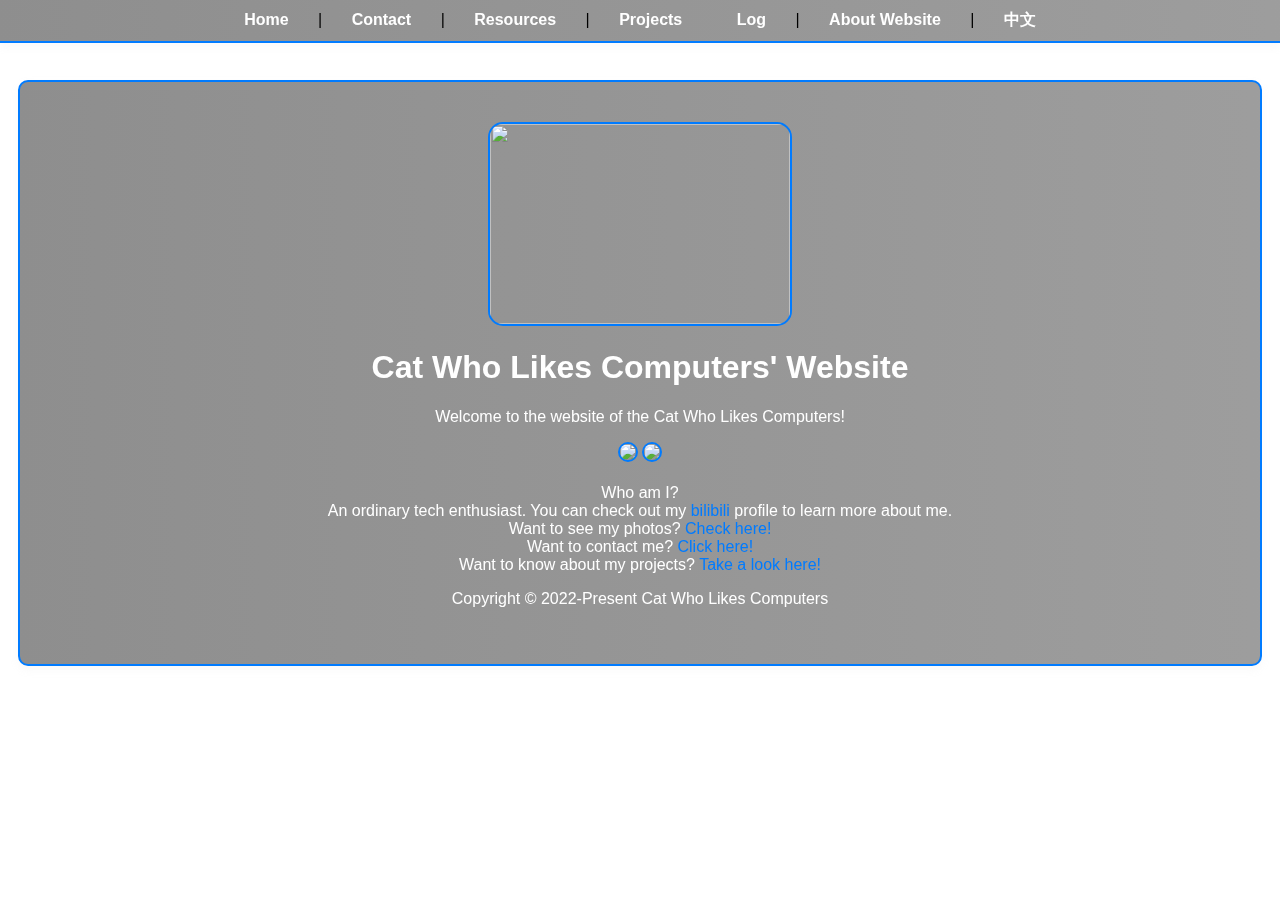
==== index-en.html @ 93a50c80 "Changes to be committed: 	modified:   data/js.js 	modified:   data/note.txt 	new file:   index-en.ht" ====
<!--
[https://github.com/xhdndmm/web]
[https://xhdndmm.cn/]
--> 

<!doctype html>
<html lang="en">
<head>
    <meta charset="utf-8">
    <title>Cat Who Likes Computers' Website</title>
    <link rel="stylesheet" href="./data/css.css" />
    <script src="./data/js.js"></script>
    <link href="https://cdn.jsdelivr.net/npm/aos@2.3.4/dist/aos.css" rel="stylesheet">
    <script src="https://cdn.jsdelivr.net/npm/aos@2.3.4/dist/aos.js"></script>
    <meta name="keywords" content="Cat Who Likes Computers,xhdndmm,Resource Library,MC Server,miaobox,Toolbox,Chatroom,Resource Site,mc-server,chat,chatroom,minecraft-server,toolbox,downloader,resources">
    <meta name="description" content="Cat Who Likes Computers' Website">    
</head>

<body>
    <!--nav bar-->
    <nav data-aos="fade-down" class="navbar">
        <a href="#home">Home</a> |
        <a href="#contact">Contact</a> |
        <a href="#resources">Resources</a> |
        <div class="dropdown">
            <a href="#projects">Projects</a>
            <div class="dropdown-content">
                <a href="#projects-chatroom">Chatroom</a>
                <a href="#projects-mc-server">MC Server</a>
                <a href="#projects-miaobox">miaobox Downloader</a>
                <a href="#projects-sf-linux">SF-LINUX</a>
                <a href="#projects-toolbox">Toolbox</a>
                <a href="#projects-resources">Resource Site</a>
            </div>
        </div>
        <a href="#log">Log</a> |
        <a href="#about-web">About Website</a> |
        <a href="./index.html" target="_blank">中文</a>
    </nav>

    <div class="center" data-aos="fade-up">
        
        <!--Home-->
        <div id="home" class="section" data-aos="fade-up" data-section="home">
            <img src="./data/logo.jpg" width="300" height="200" class="shake" loading="lazy"/>
            <h1>Cat Who Likes Computers' Website</h1>
            <p>Welcome to the website of the Cat Who Likes Computers!</p>
            <p>
                <img src="https://skillicons.dev/icons?i=bash,blender,cloudflare,debian,git,github" loading="lazy"/>
                <img src="https://skillicons.dev/icons?i=linux,ps,pr,py,vscode,windows" loading="lazy"/>
                <br>
                <br>
                Who am I?
                <br>
                An ordinary tech enthusiast. You can check out my <a href="https://space.bilibili.com/3546576966388461">bilibili</a> profile to learn more about me.
                <br>
                Want to see my photos? <a href="#resources">Check here!</a>
                <br>
                Want to contact me? <a href="#contact">Click here!</a> 
                <br>
                Want to know about my projects? <a href="#projects">Take a look here!</a>
            </p>
            <p>Copyright © 2022-Present Cat Who Likes Computers</p>
        </div>

        <!--Contact-->
        <div id="contact" class="section" data-aos="fade-up" data-section="contact">
            <h1>Contact</h1>
            <a href="https://space.bilibili.com/3546576966388461">bilibili</a> |
            <a href="https://t.me/xhdndmm">Telegram</a> |
            <a href="https://t.me/xhdndmmpd">Telegram Channel</a> |
            <a href="https://github.com/xhdndmm">GitHub</a>
            <p>WeChat ID: xhdndmm (please mention your purpose)</p>
            <p>Cat's Email: zhangzx1149@outlook.com</p>
            <p>*Note: This is the only email that belongs to the cat. All others are fake*</p>
        </div>

        <!--Resources-->
        <div id="resources" class="section" data-aos="fade-up" data-section="resources">
            <h1>Resources</h1>
            <p>Photos taken by the cat (some generated by AI). Not very good, but some are beautiful.</p>
            <p>All content is free to download and view. You can use it as you like.</p>
            <a href="https://1drv.ms/f/c/2c94bd79245bebe6/EubrWyR5vZQggCyRBAAAAAAB2Jt41OuDG_T-PV-55MeBhA?e=YlciS7">OneDrive Link</a> |
            <a href="http://server.xhdndmm.cn:5244/%E7%B4%A0%E6%9D%90%E5%BA%93">Resource Site Link</a>
        </div>

        <!--Projects-->
        <div id="projects" class="section" data-aos="fade-up" data-section="projects">
            <h1>Projects</h1>
            <a href="#projects-chatroom">Chatroom</a>|
            <a href="#projects-mc-server">MC Server</a>|
            <a href="#projects-miaobox">miaobox Downloader</a>|
            <a href="#projects-sf-linux">SF-LINUX</a>|
            <a href="#projects-toolbox">Toolbox</a>|
            <a href="#projects-resources">Resource Site</a>
        </div>

        <!--Projects-Chatroom-->
        <div id="projects-chatroom" class="section" data-aos="fade-up" data-section="projects-chatroom">
            <h2>Chatroom</h2>
            <p>*Highly Recommended*</p>
            <p>A very useful chatroom project that can be deployed directly with docker.</p>
            <a href="https://github.com/xhdndmm/chat"><img src="https://github-readme-stats.vercel.app/api/pin/?username=xhdndmm&repo=chat"loading="lazy"/></a>
        </div>

        <!--Projects-MC Server-->
        <div id="projects-mc-server" class="section" data-aos="fade-up" data-section="projects-mc-server">
            <h2>MC Server</h2>
            <p>A self-built MC game server.</p>
            <p>Recommended JAVA version 1.21.1 (also supports Bedrock version).</p>
            <p>Server address: server.xhdndmm.cn Port: 25565 (JAVA version) or 19132 (Bedrock version).</p>
        </div>
        
        <!--Projects-miaobox-->
        <div id="projects-miaobox" class="section" data-aos="fade-up" data-section="projects-miaobox">
            <h2>miaobox Downloader</h2>
            <p>A powerful downloader that can scrape videos and download with multiple threads.</p>
            <a href="https://github.com/xhdndmm/miaobox"><img src="https://github-readme-stats.vercel.app/api/pin/?username=xhdndmm&repo=miaobox"loading="lazy"/></a>
        </div>

        <!--Projects-SF-LINUX-->
        <div id="projects-sf-linux" class="section" data-aos="fade-up" data-section="projects-sf-linux">
            <h2>SF-LINUX</h2>
            <p>A simple operating system. You can also watch the making video on <a href="https://www.bilibili.com/video/BV1om41127Cw/?share_source=copy_web&vd_source=dea23bffc6b726c26e82f4fd84bbea12">bilibili</a>.</p>
            <a href="https://1drv.ms/u/s!AubrWyR5vZQsig0yQm1TKHc4jtZn?e=msNJ7D">OneDrive Link</a>
        </div>

        <!--Projects-Toolbox-->
        <div id="projects-toolbox" class="section" data-aos="fade-up" data-section="projects-toolbox">
            <h2>Cat's Toolbox</h2>
            <p>Contains commonly used tools (such as CPUZ).</p>
            <a href="https://1drv.ms/u/c/2c94bd79245bebe6/EebrWyR5vZQggCw5BgAAAAABHLCyUQ-jxhHRxIozvngSrw?e=nQKpk3">OneDrive Link</a> |
            <a href="http://server.xhdndmm.cn:5244/d/%E8%BD%AF%E4%BB%B6/%E7%8C%AB%E5%92%AA%E5%B7%A5%E5%85%B7%E7%AE%B1.7z?sign=zT3uBQiu6-C8PxgDqhSLOqAX4zuEbVq4aIr0GpnxsHo=:0">Resource Site Link</a>
        </div>

        <!--Projects-Resource Site-->
        <div id="projects-resources" class="section" data-aos="fade-up" data-section="projects-resources">
            <h2>Resource Site</h2>
            <p>Cat's Resource Site</p>
            <a href="http://server.xhdndmm.cn:5244/">Resource Site Link</a>
        </div>

        <!--Log-->
        <div id="log" class="section" data-aos="fade-up" data-section="log">
            <h1>Log</h1>
            <iframe src="./data/note.txt" width="100%" height="400px" style="border:none;" data-aos="fade-up"></iframe>
        </div>

        <!--About Website-->
        <div id="about-web" class="section" data-aos="fade-up" data-section="about-web">
            <p>
                This website is powered by <a href="https://www.aliyun.com/">Alibaba Cloud</a> and <a href="https://www.cloudflare.com/">Cloudflare</a>.
                <br>
                <br>
                Website server (running this website) status: <span id="server_status"></span>
                <br>
                <br>
                Personal server (running MC server, resource site, etc.) status: <span id="home_server_status"></span>
                <br>
                <br>
                The website has been running for <span id="runtime_span"></span>
            </p>
            <a href="https://github.com/xhdndmm/web">Website Source Code</a>
            <p>Last updated: 2025.1.29 07:21 CST</p>
            <p>This page is translated using ChatGPT</p>
        </div>

    </div>
</body>
</html>
---- data/css.css ----
/*
[https://github.com/xhdndmm/web]
[https://xhdndmm.cn/]
*/

html {
    scroll-behavior: smooth;
}

body {
    text-align: center;
    font-family: 'Noto Sans SC', sans-serif;
    margin: 0;
    padding: 0;
    overflow-x: hidden;
    overflow-y: auto;
    -webkit-overflow-scrolling: touch;
}

.center {
    max-width: 1200px;
    margin: 80px auto 20px;
    padding: 20px;
    background-color: rgba(30, 30, 30, 0.5);
    box-shadow: 0 4px 8px rgba(200, 200, 200, 0.1);
    border-radius: 10px;
    opacity: 0;
    transform: translateY(20px);
    transition: opacity 1s ease, transform 1s ease;
    position: relative;
    z-index: 500; 
    color: white;
    text-align: center;
    background: linear-gradient(90deg, rgba(30,30,30,0.5) 0%, rgba(60,60,60,0.5) 100%);
    border: 2px solid #007bff;
}

.center.loaded {
    opacity: 1;
    transform: translateY(0);
}

.section {
    display: none;
    padding: 20px;
    opacity: 0;
    transition: opacity 0.5s ease-in-out;
}

.section.active {
    display: block;
    opacity: 1;
}

nav {
    position: fixed;
    top: 0;
    width: 100%;
    background-color: rgba(30, 30, 30, 0.5);
    padding: 10px 0;
    box-shadow: 0 4px 8px rgba(200, 200, 200, 0.1);
    z-index: 1000;
}

nav a {
    margin: 0 15px;
    color: #007bff;
    text-decoration: none;
    font-weight: bold;
    transition: color 0.3s ease, transform 0.3s ease;
    padding: 5px 10px;
    border-radius: 5px;
}

nav a:hover {
    color: #fff;
    background-color: #007bff70;
    transform: scale(1.1);
}

img {
    border-radius: 15px;
    transition: transform 0.3s ease, box-shadow 0.3s ease;
    border: 2px solid #007bff;
}

img:hover {
    transform: scale(1.05);
    box-shadow: 0 8px 16px rgba(255, 255, 255, 0.2);
    border: 2px solid #007bff;;
}

a {
    color: #007bff;
    text-decoration: none;
    transition: color 0.3s ease;
}

a:hover {
    text-decoration: underline;
    color: #007bff;
}

@media (max-width: 768px) {
    body {
        position: relative;
        overflow-y: auto;
        -webkit-overflow-scrolling: touch;
    }
    .center {
        margin: 60px auto 20px;
        padding: 15px;
        width: 90%;
        box-sizing: border-box;
    }
}

.shake:hover {
    animation: shake 0.5s;
}

p {
    color: rgb(255, 255, 255);
}

h1 {
    color: rgb(255, 255, 255);
}

h2 {
    color: rgb(255, 255, 255);
}

iframe {
    color: rgb(255, 255, 255);
    background-color: rgb(150, 150, 150);
    border: 1px solid #444;
    box-shadow: 0 4px 8px rgba(0, 0, 0, 0.5);
    border-radius: 8px;
}

canvas {
    position: fixed;
    top: 0;
    left: 0;
    z-index: -1; 
    pointer-events: none;
}

.dropdown {
    display: inline-block;
    position: relative;
}

.dropdown-content {
    display: none;
    position: absolute;
    background-color: #333;
    min-width: 160px;
    box-shadow: 0px 8px 16px 0px rgba(0,0,0,0.2);
    z-index: 1;
    border-radius: 5px;
    overflow: hidden;
}

.dropdown-content a {
    color: #fff;
    padding: 12px 16px;
    text-decoration: none;
    display: block;
    transition: background-color 0.3s ease;
}

.dropdown-content a:hover {
    background-color: #007bff70;
}

.dropdown:hover .dropdown-content {
    display: block;
}

.navbar {
    background: linear-gradient(90deg, rgba(30,30,30,0.5) 0%, rgba(60,60,60,0.5) 100%);
    border-bottom: 2px solid #007bff;
}

.navbar a {
    color: #fff;
}

.navbar a:hover {
    color: #007bff;
}
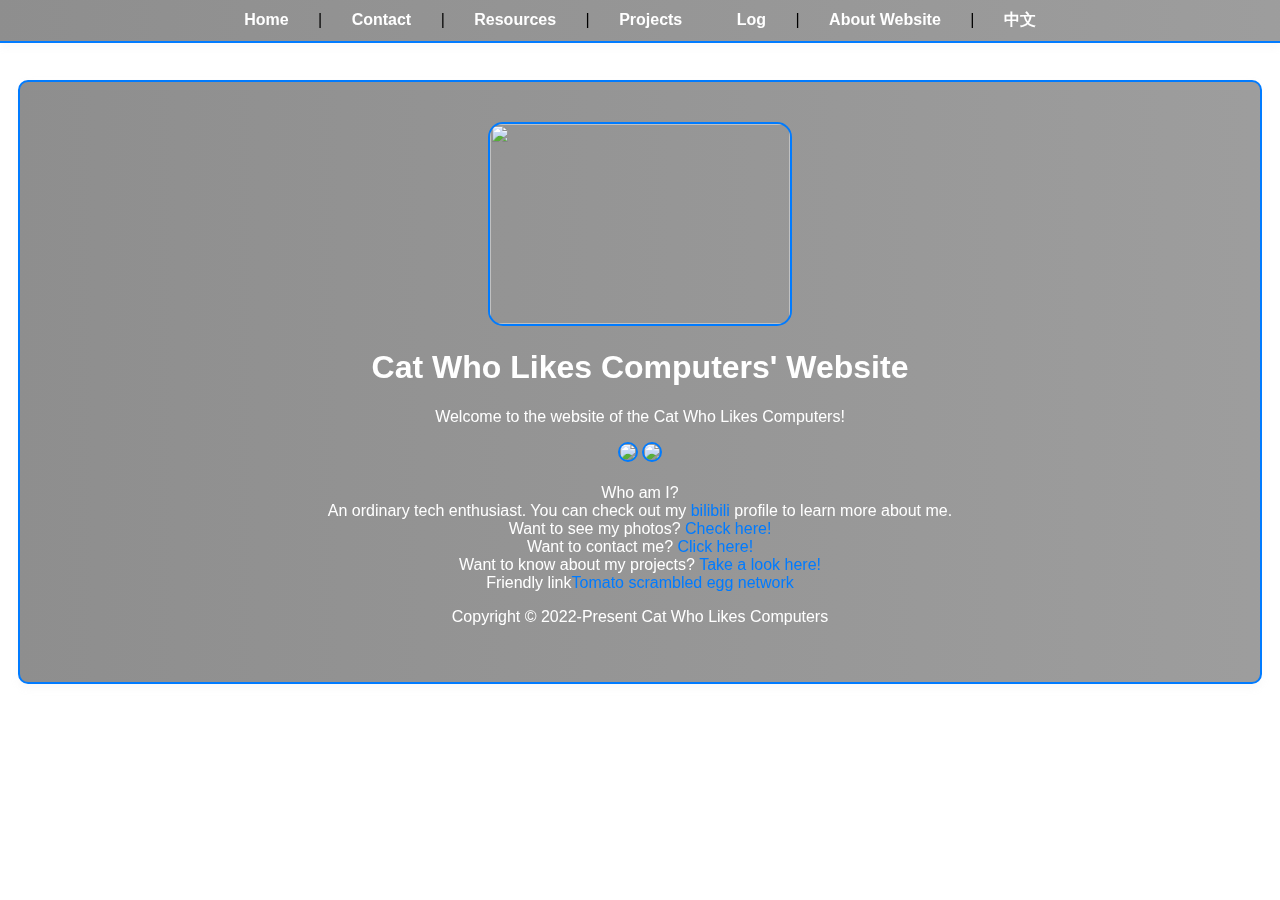
==== commit b83ea2fe: "Changes to be committed: 	modified:   index-en.html 	modified:   index.html" ====
--- a/index-en.html
+++ b/index-en.html
@@ -7,13 +7,11 @@
 <html lang="en">
 <head>
     <meta charset="utf-8">
-    <title>Cat Who Likes Computers' Website</title>
+    <title>喜欢电脑的猫咪的网站-Cat Who Likes Computers' Website</title>
     <link rel="stylesheet" href="./data/css.css" />
     <script src="./data/js.js"></script>
     <link href="https://cdn.jsdelivr.net/npm/aos@2.3.4/dist/aos.css" rel="stylesheet">
     <script src="https://cdn.jsdelivr.net/npm/aos@2.3.4/dist/aos.js"></script>
-    <meta name="keywords" content="Cat Who Likes Computers,xhdndmm,Resource Library,MC Server,miaobox,Toolbox,Chatroom,Resource Site,mc-server,chat,chatroom,minecraft-server,toolbox,downloader,resources">
-    <meta name="description" content="Cat Who Likes Computers' Website">    
 </head>
 
 <body>
@@ -26,6 +24,7 @@
             <a href="#projects">Projects</a>
             <div class="dropdown-content">
                 <a href="#projects-chatroom">Chatroom</a>
+                <a href="#projects-cat-message">cat-message</a>
                 <a href="#projects-mc-server">MC Server</a>
                 <a href="#projects-miaobox">miaobox Downloader</a>
                 <a href="#projects-sf-linux">SF-LINUX</a>
@@ -59,16 +58,19 @@
                 Want to contact me? <a href="#contact">Click here!</a> 
                 <br>
                 Want to know about my projects? <a href="#projects">Take a look here!</a>
+                <br>
+                Friendly link<a href="https://xihongshichaojidan.com/">Tomato scrambled egg network</a>
             </p>
             <p>Copyright © 2022-Present Cat Who Likes Computers</p>
         </div>
 
         <!--Contact-->
         <div id="contact" class="section" data-aos="fade-up" data-section="contact">
-            <h1>Contact</h1>
+            <h2>Contact</h2>
             <a href="https://space.bilibili.com/3546576966388461">bilibili</a> |
             <a href="https://t.me/xhdndmm">Telegram</a> |
             <a href="https://t.me/xhdndmmpd">Telegram Channel</a> |
+            <a href="https://x.com/home">Twitter</a> |
             <a href="https://github.com/xhdndmm">GitHub</a>
             <p>WeChat ID: xhdndmm (please mention your purpose)</p>
             <p>Cat's Email: zhangzx1149@outlook.com</p>
@@ -77,7 +79,7 @@
 
         <!--Resources-->
         <div id="resources" class="section" data-aos="fade-up" data-section="resources">
-            <h1>Resources</h1>
+            <h2>Resources</h2>
             <p>Photos taken by the cat (some generated by AI). Not very good, but some are beautiful.</p>
             <p>All content is free to download and view. You can use it as you like.</p>
             <a href="https://1drv.ms/f/c/2c94bd79245bebe6/EubrWyR5vZQggCyRBAAAAAAB2Jt41OuDG_T-PV-55MeBhA?e=YlciS7">OneDrive Link</a> |
@@ -86,8 +88,9 @@
 
         <!--Projects-->
         <div id="projects" class="section" data-aos="fade-up" data-section="projects">
-            <h1>Projects</h1>
+            <h2>Projects</h2>
             <a href="#projects-chatroom">Chatroom</a>|
+            <a href="#projects-cat-message">cat-message</a>|
             <a href="#projects-mc-server">MC Server</a>|
             <a href="#projects-miaobox">miaobox Downloader</a>|
             <a href="#projects-sf-linux">SF-LINUX</a>|
@@ -140,9 +143,16 @@
             <a href="http://server.xhdndmm.cn:5244/">Resource Site Link</a>
         </div>
 
+        <!--Projects-cat-message-->
+        <div id="projects-cat-message" class="section" data-aos="fade-up" data-section="projects-cat-message">
+            <h2>cat-message</h2>
+            <p>A simple and easy-to-use communication software</p>
+            <a href="https://github.com/xhdndmm/chat"><img src="https://github-readme-stats.vercel.app/api/pin/?username=xhdndmm&repo=cat-message"loading="lazy"/></a>
+        </div>
+
         <!--Log-->
         <div id="log" class="section" data-aos="fade-up" data-section="log">
-            <h1>Log</h1>
+            <h2>Log</h2>
             <iframe src="./data/note.txt" width="100%" height="400px" style="border:none;" data-aos="fade-up"></iframe>
         </div>
 
@@ -161,7 +171,7 @@
                 The website has been running for <span id="runtime_span"></span>
             </p>
             <a href="https://github.com/xhdndmm/web">Website Source Code</a>
-            <p>Last updated: 2025.1.29 07:21 CST</p>
+            <p>Last updated: 2025.2.18 19:07 CST</p>
             <p>This page is translated using ChatGPT</p>
         </div>
 
